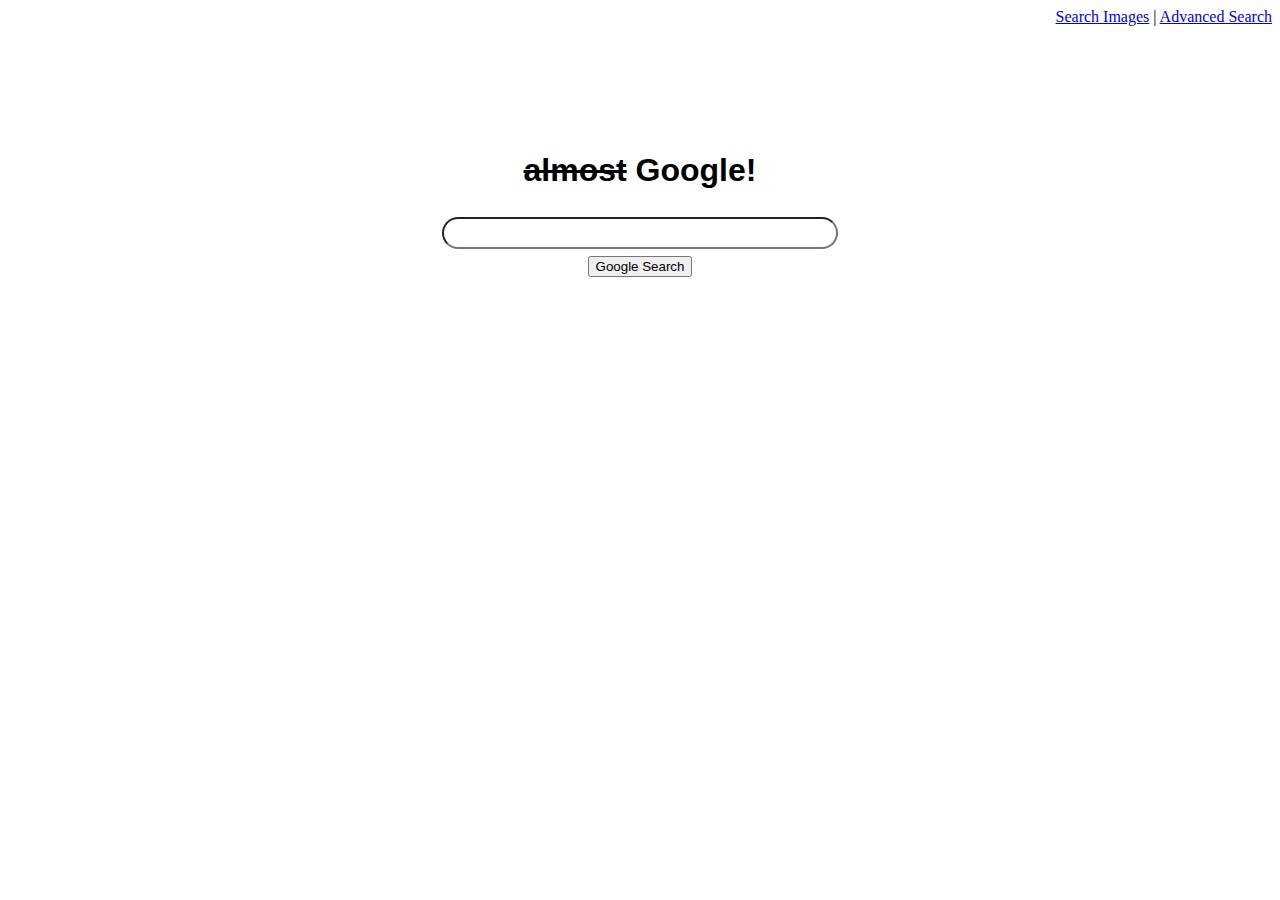
==== p0/advanced-search.html @ 4b5f194f "Add Images and Advanced Pages" ====
<!DOCTYPE html>
<html lang="en">
	<head>
		<title>Search</title>
		<link rel="stylesheet" href="style.css">
	</head>
	<body>
		<div style="text-align: right;">
			<a href="images-search.html">Search Images</a>
			|
			<a href="advanced-search.html">Advanced Search</a>
		</div>
		<h1><s>almost</s> Google!</h1>

		<form action="https://google.com/search">
			<input type="text" name="q">
			<br>
			<input type="submit" value="Google Search">
		</form>
	</body>

</html>
---- p0/style.css ----
h1{
	margin-top: 10%;
	text-align: center;
	font-family: Arial, sans-serif;
}

input[type=text]{
	border-radius: 50px;
	margin: 1%;
	padding: 0.5em;
	width: 60%;
}

form{
	width: 50%;
	margin: 0 auto;
	text-align: center;
}
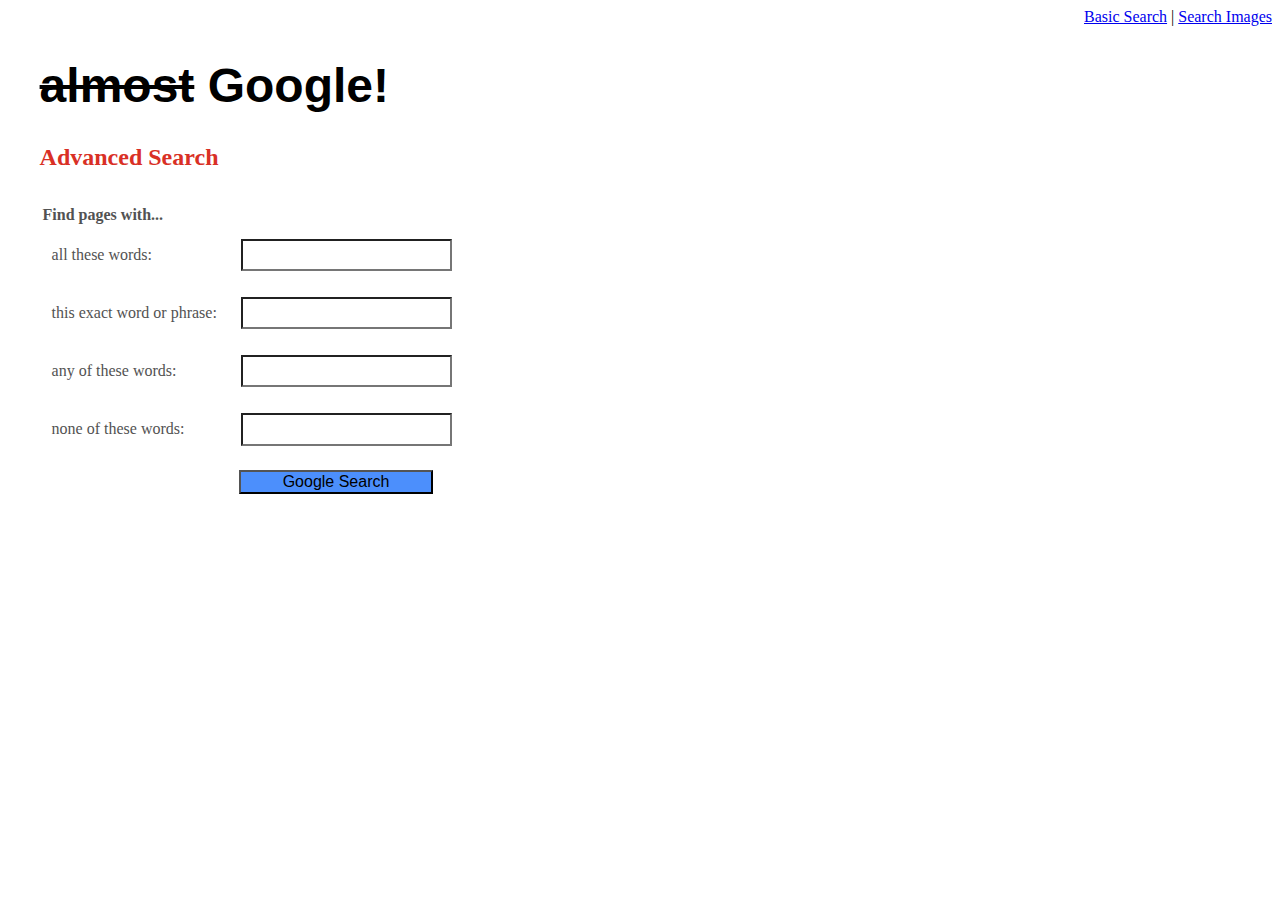
==== commit cb6d3fc6: "Add Advanced Search and Im feeling lucky parts" ====
--- a/p0/advanced-search.html
+++ b/p0/advanced-search.html
@@ -4,18 +4,61 @@
 		<title>Search</title>
 		<link rel="stylesheet" href="style.css">
 	</head>
-	<body>
+	<body class="advanced">
 		<div style="text-align: right;">
+			<a href="index.html">Basic Search</a>
+			|
 			<a href="images-search.html">Search Images</a>
-			|
-			<a href="advanced-search.html">Advanced Search</a>
 		</div>
 		<h1><s>almost</s> Google!</h1>
+		<h2>Advanced Search</h2>
 
 		<form action="https://google.com/search">
-			<input type="text" name="q">
-			<br>
-			<input type="submit" value="Google Search">
+			<table>
+				<thead>
+					<th>Find pages with...</th>
+				</thead>
+				<tbody>
+					<tr>
+						<td>
+							all these words:
+						</td>
+						<td>
+							<input type="text" name="as_q">
+						</td>
+					</tr>
+					<tr>
+						<td>
+							this exact word or phrase:
+						</td>
+						<td>
+							<input type="text" name="as_epq">
+						</td>
+					</tr>
+					<tr>
+						<td>
+							any of these words:
+						</td>
+						<td>
+							<input type="text" name="as_oq">
+						</td>
+					</tr>
+					<tr>
+						<td>
+							none of these words:
+						</td>
+						<td>
+							<input type="text" name="as_eq">
+						</td>
+					</tr>
+					<tr>
+						<td></td>
+						<td>
+							<input type="submit" value="Google Search">
+						</td>
+					</tr>
+				</tbody>
+			</table>
 		</form>
 	</body>
 
--- a/p0/style.css
+++ b/p0/style.css
@@ -2,6 +2,7 @@
 	margin-top: 10%;
 	text-align: center;
 	font-family: Arial, sans-serif;
+	font-size: 48px;
 }
 
 input[type=text]{
@@ -10,9 +11,39 @@
 	padding: 0.5em;
 	width: 60%;
 }
+input[type=submit]{
+	font-size: medium;
+}
 
 form{
 	width: 50%;
 	margin: 0 auto;
 	text-align: center;
 }
+
+
+.advanced h1, .advanced h2, .advanced form{
+	text-align: left;
+	margin: 2.5%;
+	}
+.advanced h2{
+	color: #d93025;
+}
+
+.advanced input[type=text]{
+	border-radius: 0px;
+	width: 100%;
+	}
+
+.advanced input[type=submit]{
+	width: 100%;
+	background-color: #4c8ffc;
+	font-size: medium;
+}
+
+.advanced td{
+	padding: 10px;
+}
+.advanced table{
+	color: #525252;
+}